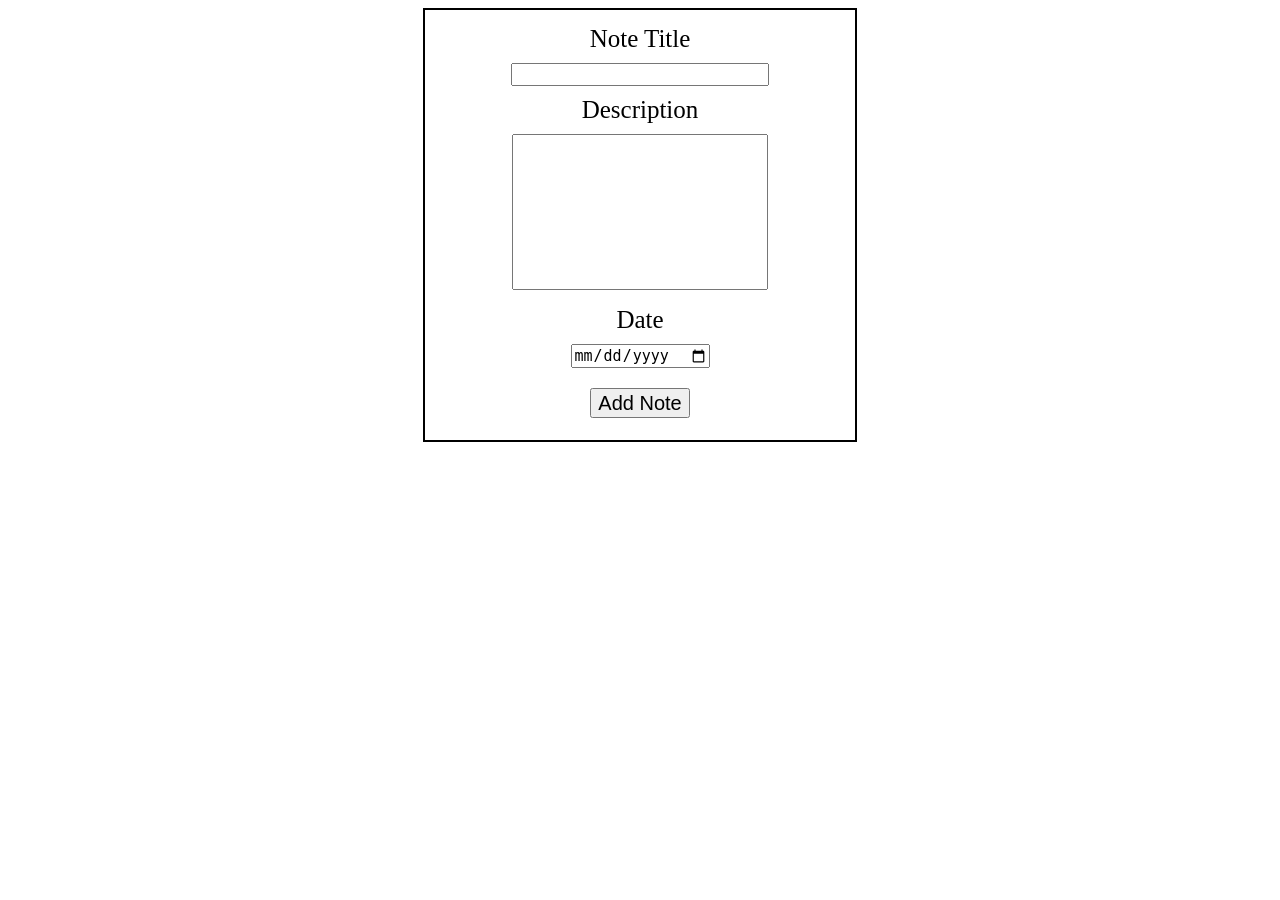
==== addNote.html @ 37c5a058 "Adding files" ====
<!DOCTYPE html>
<html lang="en">
  <head>
    <meta charset="UTF-8" />
    <meta name="viewport" content="width=device-width, initial-scale=1.0" />
    <title>Add New Note</title>
    <link rel="stylesheet" href="addNote.css" />
    <script src="addNote.js" defer></script>
  </head>
  <body>
    <div id="noteInfo">
      <form action="">
        <label for="title">Note Title</label>
        <br />
        <input type="text" name="title" id="title" />
        <br />
        <label for="desc">Description</label>
        <br />
        <textarea
          type="text"
          name="description"
          id="desc"
          height="150px"
        ></textarea>
        <br />
        <label for="date">Date</label>
        <br />
        <input type="date" name="modifiedAt" id="date" />
        <br />
        <button id="add">Add Note</button>
      </form>
    </div>
  </body>
</html>
---- addNote.css ----
#noteInfo {
  border: 2px solid black;
  width: 400px;
  height: 400px;
  display: flex;
  flex-direction: column;
  align-items: center;
  text-align: center;
  margin: 0 auto;
  padding: 15px;
  font-size: 25px;
}

#title {
  width: 250px;
  font-size: 15px;
}

#desc {
  width: 250px;
  height: 150px;
  font-size: 15px;
  resize: none;
}

#date {
  font-size: 15px;
}

form * {
  margin: 10px;
}

#add {
  height: 30px;
  width: 100px;
  font-size: 20px;
}
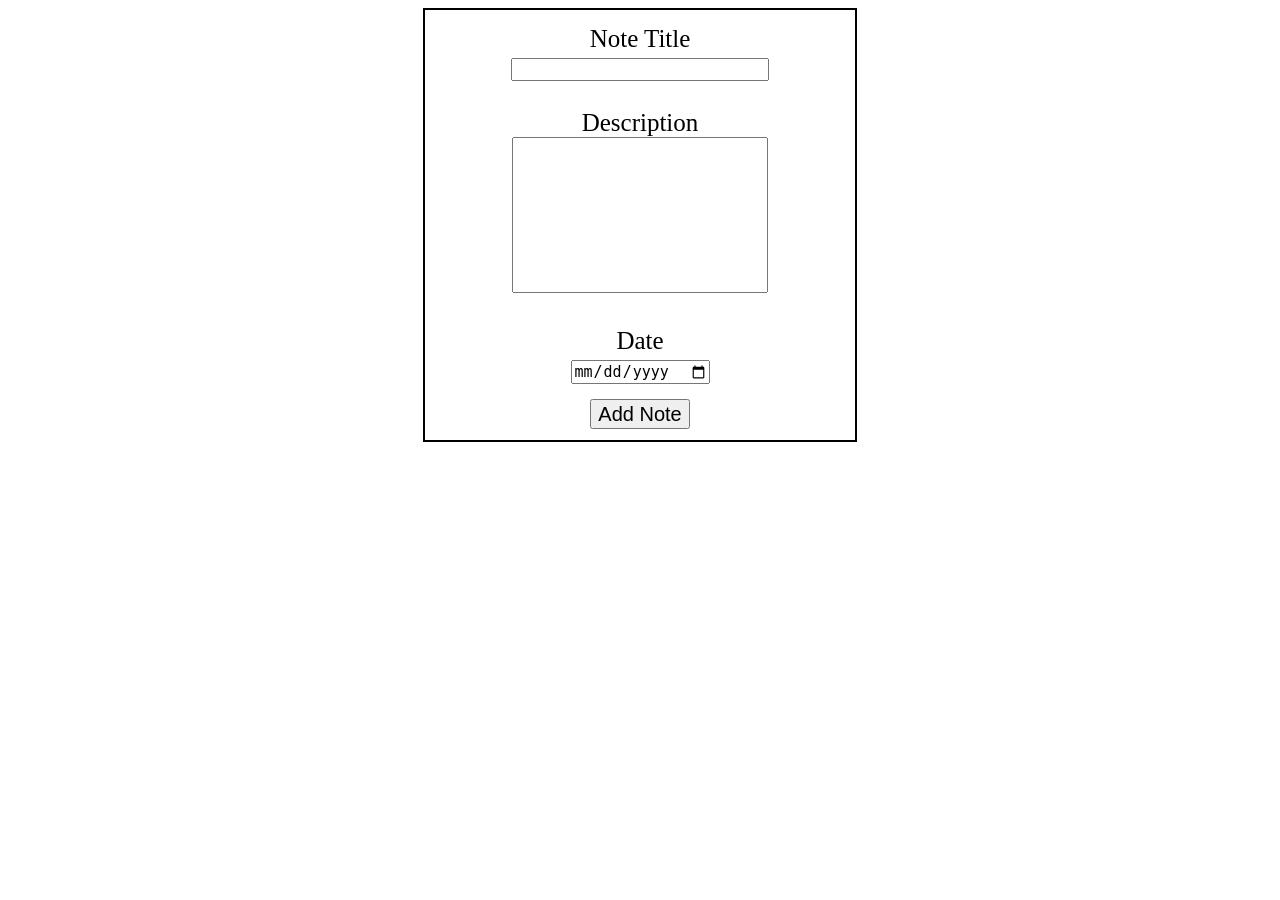
==== commit c8152aa5: "Adding validation to the title and description" ====
--- a/addNote.html
+++ b/addNote.html
@@ -14,6 +14,8 @@
         <br />
         <input type="text" name="title" id="title" />
         <br />
+        <span>Title must be at least 6 only characters long.</span>
+        <br />
         <label for="desc">Description</label>
         <br />
         <textarea
@@ -22,6 +24,8 @@
           id="desc"
           height="150px"
         ></textarea>
+        <br />
+        <span>Description must be at least 20 characters long.</span>
         <br />
         <label for="date">Date</label>
         <br />
--- a/addNote.css
+++ b/addNote.css
@@ -27,12 +27,16 @@
   font-size: 15px;
 }
 
-form * {
-  margin: 10px;
-}
-
 #add {
+  margin-top: 15px;
   height: 30px;
   width: 100px;
   font-size: 20px;
 }
+
+span {
+  margin: 0px;
+  font-size: 12px;
+  color: red;
+  opacity: 0;
+}
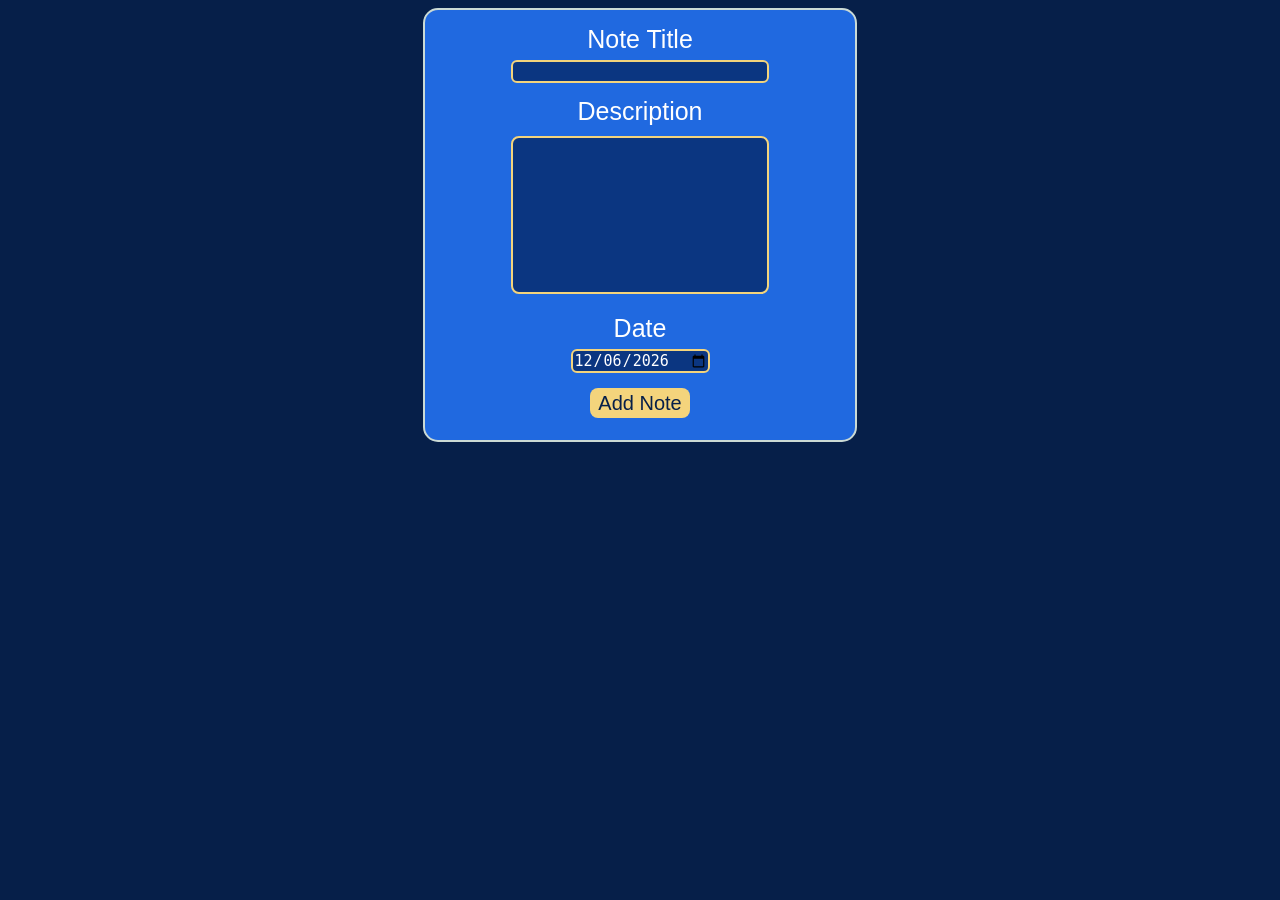
==== commit 2781c93f: "Add note fixing css" ====
--- a/addNote.html
+++ b/addNote.html
@@ -13,9 +13,9 @@
         <label for="title">Note Title</label>
         <br />
         <input type="text" name="title" id="title" />
-        <br />
+
         <span>Title must be at least 6 only characters long.</span>
-        <br />
+
         <label for="desc">Description</label>
         <br />
         <textarea
@@ -24,9 +24,8 @@
           id="desc"
           height="150px"
         ></textarea>
-        <br />
+
         <span>Description must be at least 20 characters long.</span>
-        <br />
         <label for="date">Date</label>
         <br />
         <input type="date" name="modifiedAt" id="date" />
--- a/addNote.css
+++ b/addNote.css
@@ -1,5 +1,13 @@
+body {
+  font-family: 'Roboto', sans-serif;
+  background-color: #061f49;
+  color: #ffffff;
+}
+
 #noteInfo {
-  border: 2px solid black;
+  background-color: #2069e0;
+  border: 2px solid #cbdad5;
+  border-radius: 15px;
   width: 400px;
   height: 400px;
   display: flex;
@@ -11,23 +19,45 @@
   font-size: 25px;
 }
 
+label {
+  margin: 0px;
+  padding: 0px;
+}
+
 #title {
+  color: #ffffff;
+  background-color: #0b3681;
+  border: 2px solid #f4d47c;
   width: 250px;
   font-size: 15px;
+  border-radius: 6px;
 }
 
 #desc {
+  margin-top: 10px;
+  color: #ffffff;
+  background-color: #0b3681;
+  border: 2px solid #f4d47c;
   width: 250px;
   height: 150px;
   font-size: 15px;
   resize: none;
+  border-radius: 8px;
 }
 
 #date {
+  color: #ffffff;
+  background-color: #0b3681;
+  border: 2px solid #f4d47c;
   font-size: 15px;
+  border-radius: 6px;
 }
 
 #add {
+  color: #061f49;
+  background-color: #f4d47c;
+  border: 1px solid transparent;
+  border-radius: 8px;
   margin-top: 15px;
   height: 30px;
   width: 100px;
@@ -35,8 +65,8 @@
 }
 
 span {
-  margin: 0px;
+  display: block;
   font-size: 12px;
-  color: red;
+  color: #ac2626;
   opacity: 0;
 }
